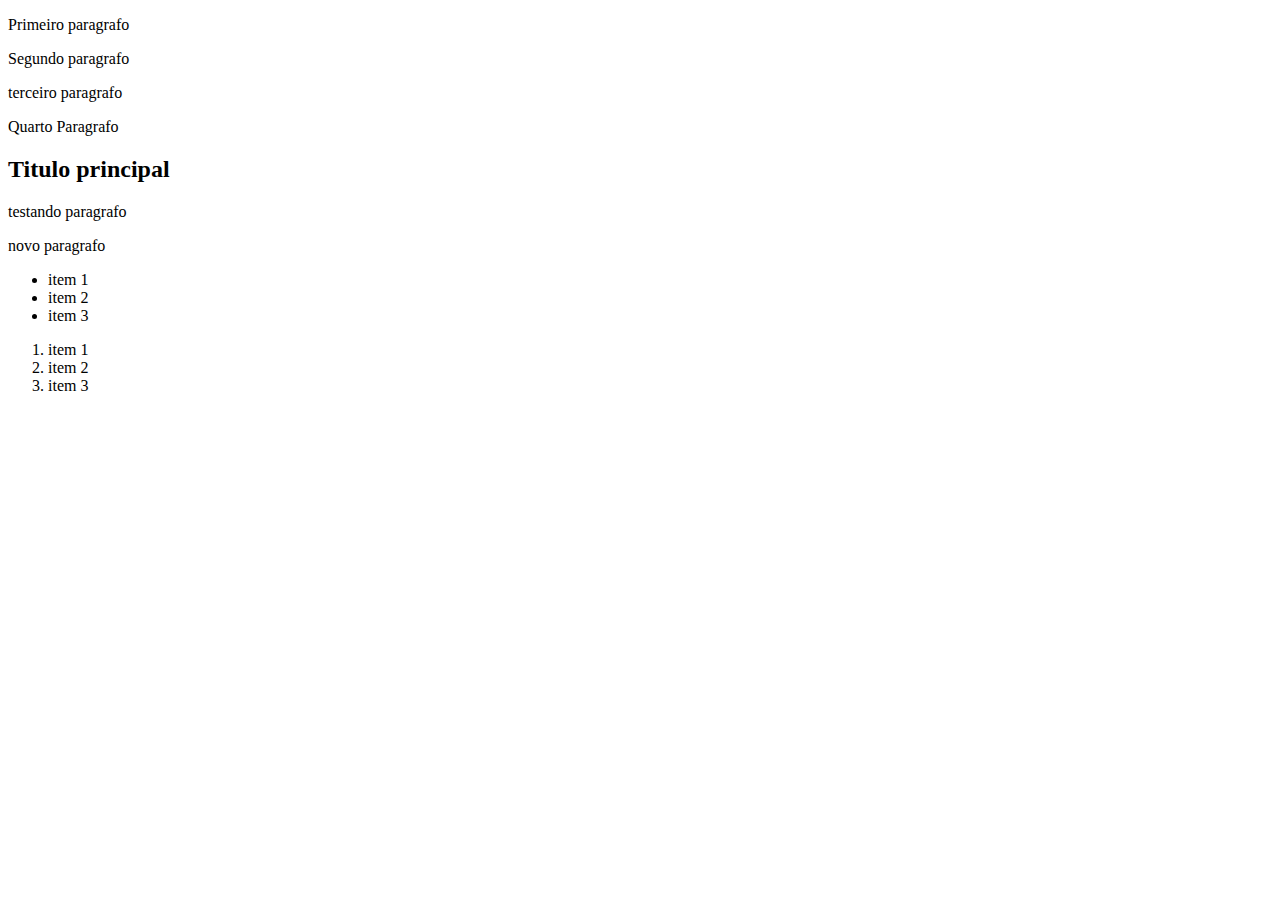
==== style_rules/index.html @ ca1e1f75 "Primeiro commit, estudando regras de estilização" ====
<!DOCTYPE html>
<html lang="pt-BR">

<head>
  <meta charset="UTF-8">
  <meta name="viewport" content="width=device-width, initial-scale=1.0">
  <link rel="stylesheet" href="/css/styles.css">
  <title>Regras de estilização SASS/SCSS</title>
</head>

<body>
  <div>
    <p>Primeiro paragrafo</p>
    <p>Segundo paragrafo</p>
  </div>
  <p>terceiro paragrafo</p>
  <div>
    <p>Quarto Paragrafo</p>
  </div>
  <main>
    <h2>Titulo principal</h2>
    <p>
      testando paragrafo
    </p>
    <p class="p-vermelho">
      novo paragrafo
    </p>
  </main>
  <ul>
    <li>item 1 </li>
    <li>item 2</li>
    <li>item 3</li>
  </ul>
  <ol>
    <li>item 1 </li>
    <li>item 2</li>
    <li>item 3</li>
  </ol>
</body>

</html>
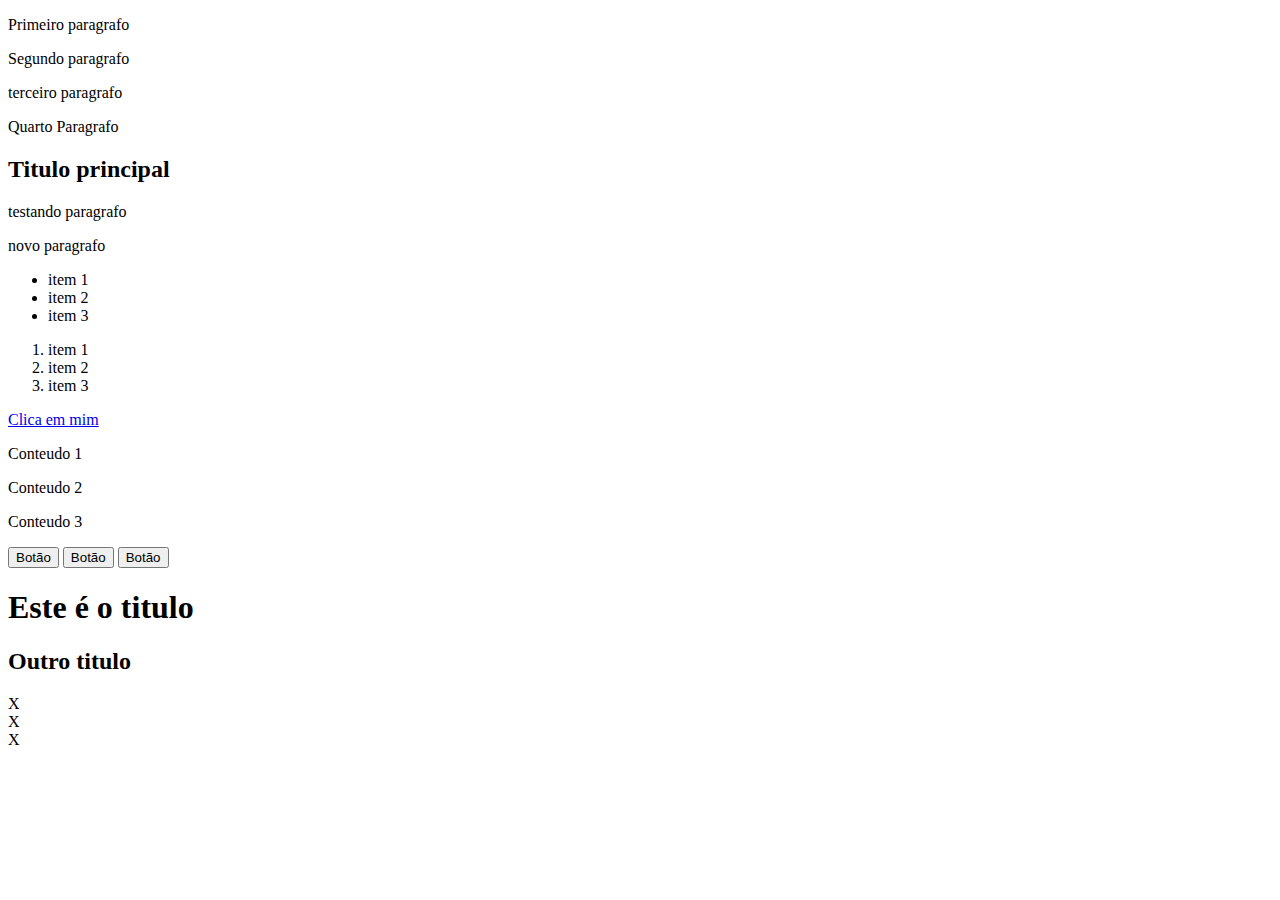
==== commit a14a3d32: "Finalizando sessão de regras de estilização" ====
--- a/style_rules/index.html
+++ b/style_rules/index.html
@@ -36,6 +36,24 @@
     <li>item 2</li>
     <li>item 3</li>
   </ol>
+  <a href="#">Clica em mim</a>
+  <div class="container">
+    <p class="container-content">Conteudo 1</p>
+    <p class="container-content">Conteudo 2</p>
+    <p class="container-content">Conteudo 3</p>
+  </div>
+  <button class="btn">Botão</button>
+  <button class="btn btn-success">Botão</button>
+  <button class="btn btn-danger">Botão</button>
+  <h1 class="title">
+    Este é o titulo
+  </h1>
+  <h2 class="sub-title">
+    Outro titulo
+  </h2>
+  <div class="spacing">X</div>
+  <div class="spacing">X</div>
+  <div class="spacing">X</div>
 </body>
 
 </html>